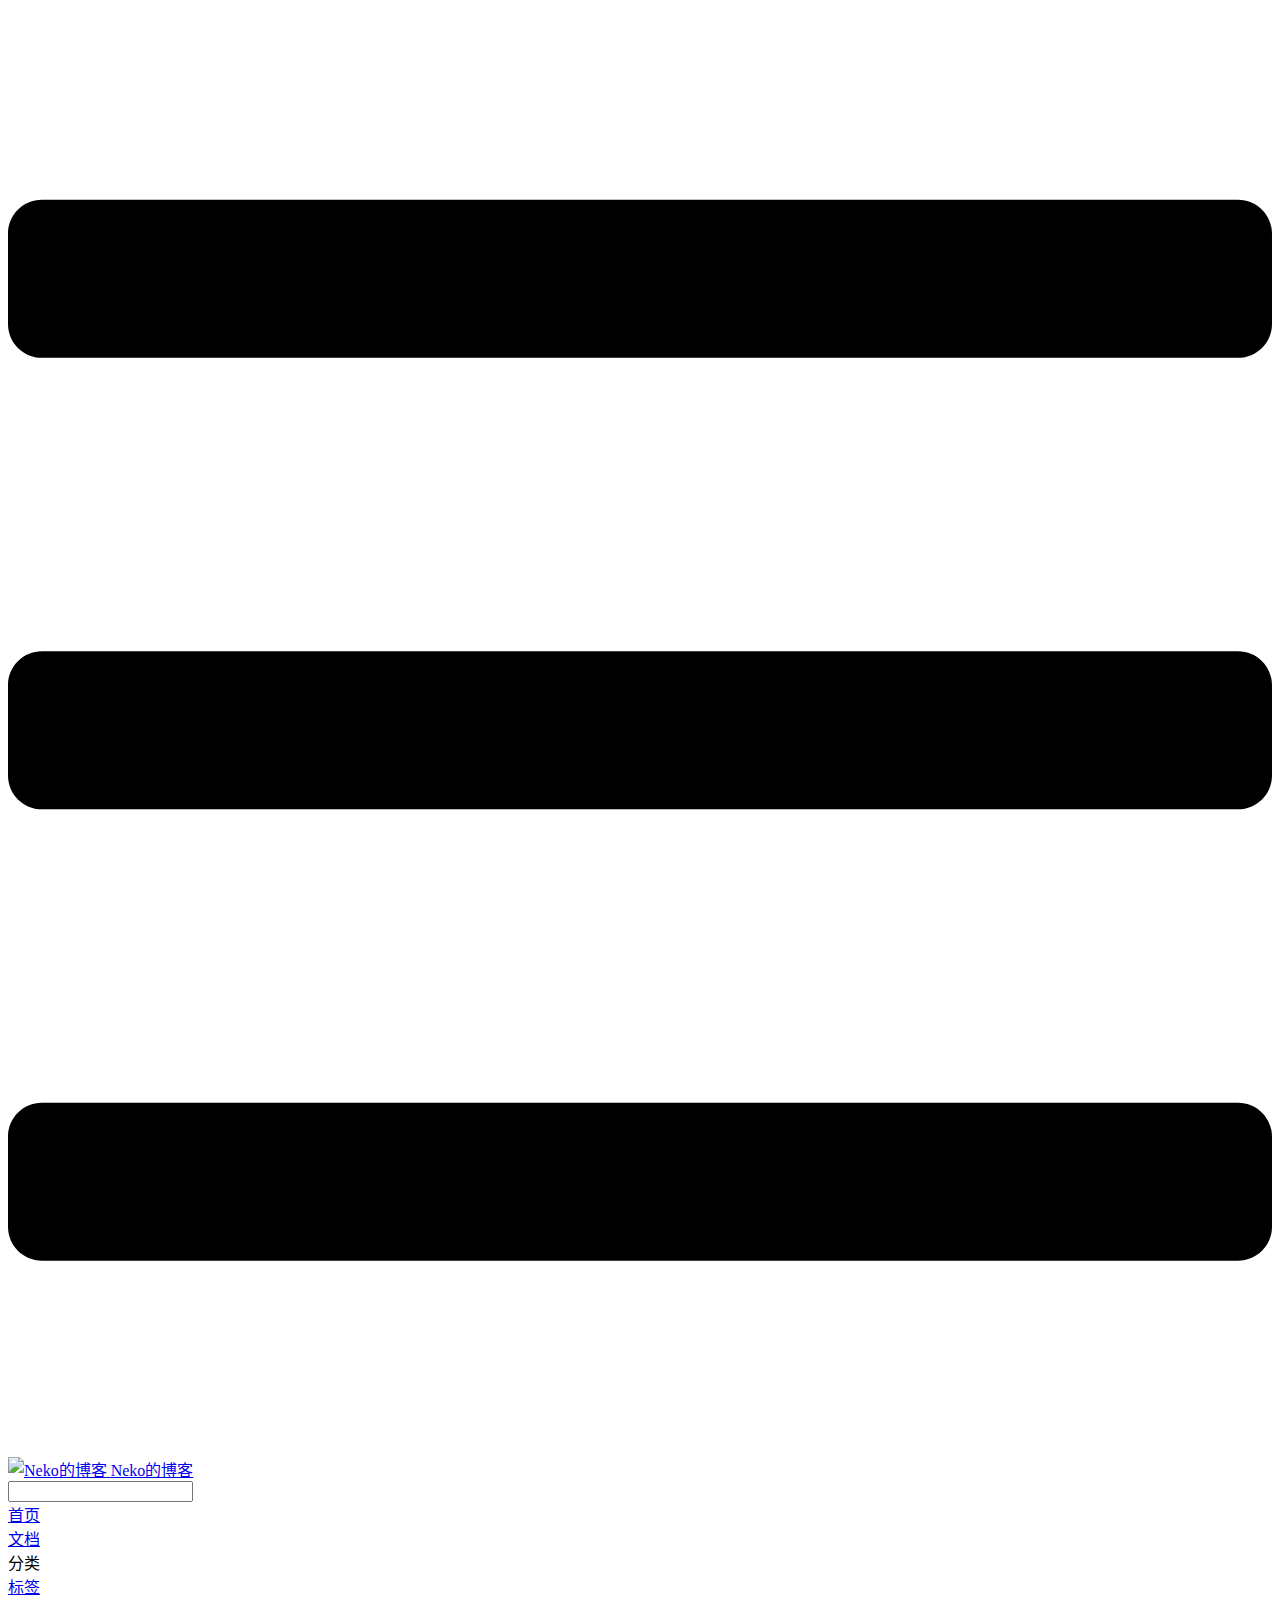
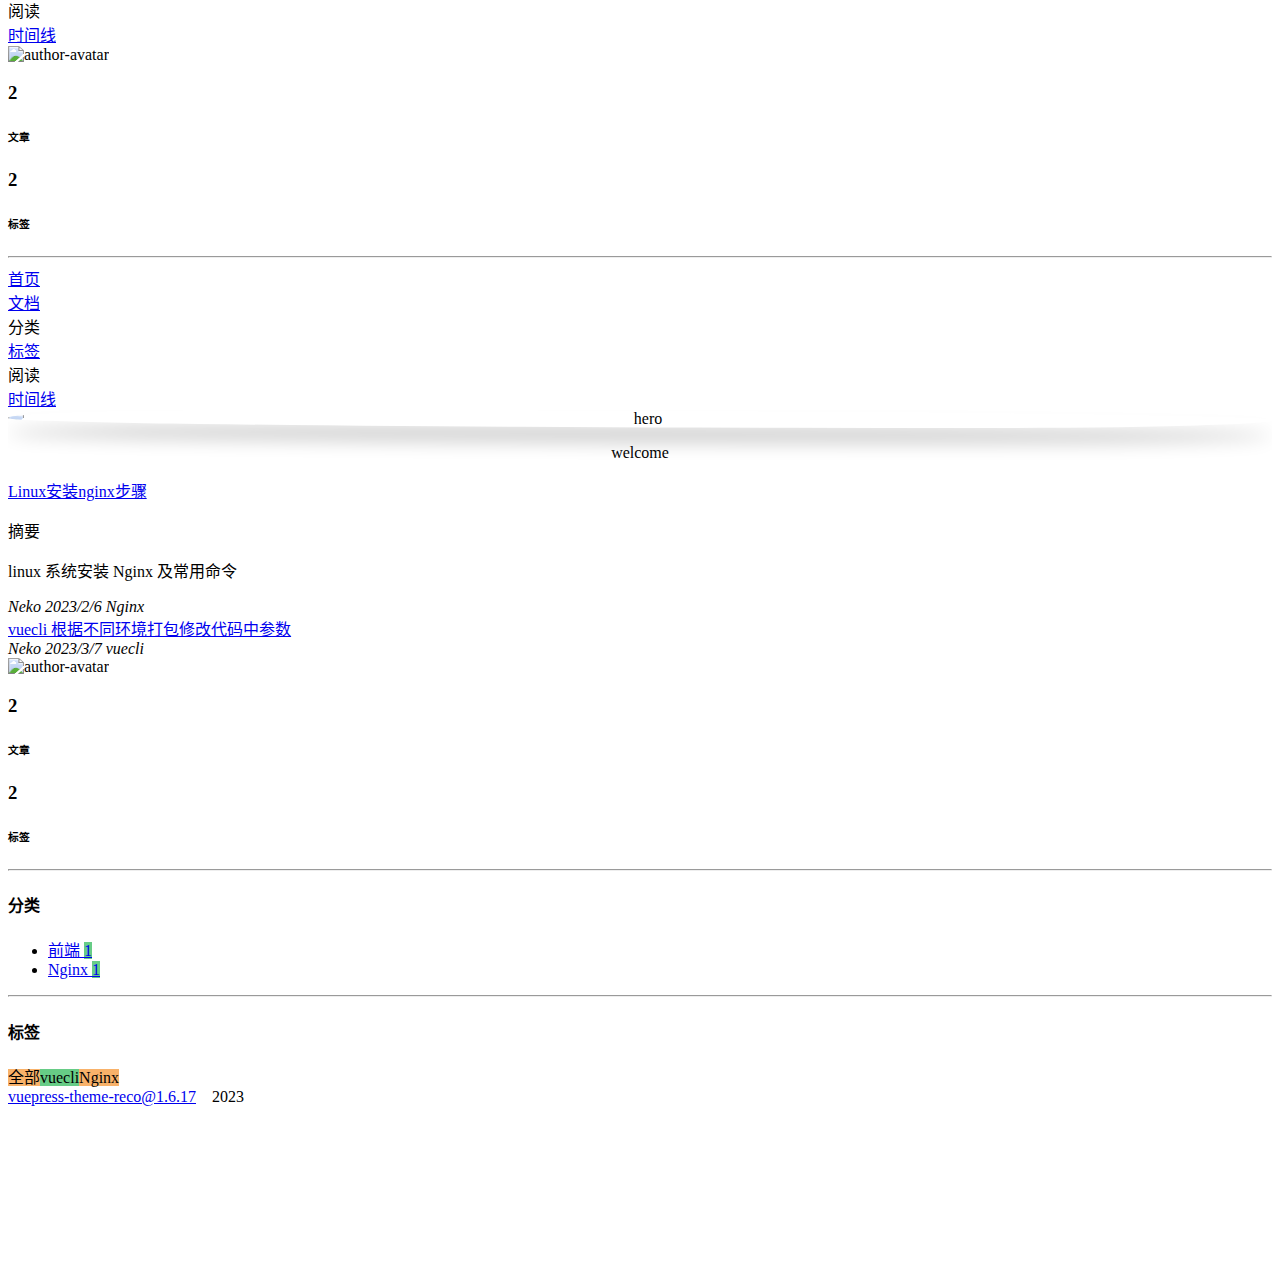
==== index.html @ f3d49be1 "Add files via upload" ====
<!DOCTYPE html>
<html lang="zh-CN">
  <head>
    <meta charset="utf-8">
    <meta name="viewport" content="width=device-width,initial-scale=1">
    <title>Neko的博客</title>
    <meta name="generator" content="VuePress 1.9.10">
    <link rel="icon" href="/blog/neko.ico">
    <meta name="description" content="welcome">
    <meta name="viewport" content="width=device-width,initial-scale=1,user-scalable=no">
    
    <link rel="preload" href="/blog/assets/css/0.styles.4a99f285.css" as="style"><link rel="preload" href="/blog/assets/js/app.c0b70574.js" as="script"><link rel="preload" href="/blog/assets/js/7.7ddf8945.js" as="script"><link rel="preload" href="/blog/assets/js/2.396eb838.js" as="script"><link rel="preload" href="/blog/assets/js/1.53e7dcc8.js" as="script"><link rel="preload" href="/blog/assets/js/3.689145ee.js" as="script"><link rel="preload" href="/blog/assets/js/39.24fff324.js" as="script"><link rel="preload" href="/blog/assets/js/34.894a8bb3.js" as="script"><link rel="prefetch" href="/blog/assets/js/10.336e9dc9.js"><link rel="prefetch" href="/blog/assets/js/11.1ed58379.js"><link rel="prefetch" href="/blog/assets/js/14.de81726e.js"><link rel="prefetch" href="/blog/assets/js/15.11406084.js"><link rel="prefetch" href="/blog/assets/js/16.ca8b6a42.js"><link rel="prefetch" href="/blog/assets/js/17.f593b703.js"><link rel="prefetch" href="/blog/assets/js/18.edc28db6.js"><link rel="prefetch" href="/blog/assets/js/19.afdddb03.js"><link rel="prefetch" href="/blog/assets/js/20.b95bf2f4.js"><link rel="prefetch" href="/blog/assets/js/21.e7208c71.js"><link rel="prefetch" href="/blog/assets/js/22.c4a1ed4b.js"><link rel="prefetch" href="/blog/assets/js/23.2eceb138.js"><link rel="prefetch" href="/blog/assets/js/24.ddede5bd.js"><link rel="prefetch" href="/blog/assets/js/25.7e3736a6.js"><link rel="prefetch" href="/blog/assets/js/26.c5815dcf.js"><link rel="prefetch" href="/blog/assets/js/27.1f4d516b.js"><link rel="prefetch" href="/blog/assets/js/28.09ac9c22.js"><link rel="prefetch" href="/blog/assets/js/29.d6d7fa64.js"><link rel="prefetch" href="/blog/assets/js/30.ef03b396.js"><link rel="prefetch" href="/blog/assets/js/31.fdc3559a.js"><link rel="prefetch" href="/blog/assets/js/32.15fd5e84.js"><link rel="prefetch" href="/blog/assets/js/33.394c0622.js"><link rel="prefetch" href="/blog/assets/js/35.0b680af8.js"><link rel="prefetch" href="/blog/assets/js/36.7aa4f904.js"><link rel="prefetch" href="/blog/assets/js/37.ba6d7c53.js"><link rel="prefetch" href="/blog/assets/js/38.13d59eb4.js"><link rel="prefetch" href="/blog/assets/js/4.81392c42.js"><link rel="prefetch" href="/blog/assets/js/40.a908de71.js"><link rel="prefetch" href="/blog/assets/js/41.5baff32f.js"><link rel="prefetch" href="/blog/assets/js/42.88249390.js"><link rel="prefetch" href="/blog/assets/js/5.ff664afe.js"><link rel="prefetch" href="/blog/assets/js/6.2f4b9b80.js"><link rel="prefetch" href="/blog/assets/js/8.596d0012.js"><link rel="prefetch" href="/blog/assets/js/9.d16adbe0.js"><link rel="prefetch" href="/blog/assets/js/vendors~docsearch.93cc9fbd.js">
    <link rel="stylesheet" href="/blog/assets/css/0.styles.4a99f285.css">
  </head>
  <body>
    <div id="app" data-server-rendered="true"><div class="theme-container no-sidebar" data-v-7dd95ae2><div data-v-7dd95ae2><div class="password-shadow password-wrapper-out" style="display:none;" data-v-59e6cb88 data-v-7dd95ae2 data-v-7dd95ae2><h3 class="title" data-v-59e6cb88>Neko的博客</h3> <p class="description" data-v-59e6cb88>welcome</p> <label id="box" class="inputBox" data-v-59e6cb88><input type="password" value="" data-v-59e6cb88> <span data-v-59e6cb88>Konck! Knock!</span> <button data-v-59e6cb88>OK</button></label> <div class="footer" data-v-59e6cb88><span data-v-59e6cb88><i class="iconfont reco-theme" data-v-59e6cb88></i> <a target="blank" href="https://vuepress-theme-reco.recoluan.com" data-v-59e6cb88>vuePress-theme-reco</a></span> <span data-v-59e6cb88><i class="iconfont reco-copyright" data-v-59e6cb88></i> <a data-v-59e6cb88><!---->
          
        <!---->
        2023
      </a></span></div></div> <div class="hide" data-v-7dd95ae2><header class="navbar" data-v-7dd95ae2><div class="sidebar-button"><svg xmlns="http://www.w3.org/2000/svg" aria-hidden="true" role="img" viewBox="0 0 448 512" class="icon"><path fill="currentColor" d="M436 124H12c-6.627 0-12-5.373-12-12V80c0-6.627 5.373-12 12-12h424c6.627 0 12 5.373 12 12v32c0 6.627-5.373 12-12 12zm0 160H12c-6.627 0-12-5.373-12-12v-32c0-6.627 5.373-12 12-12h424c6.627 0 12 5.373 12 12v32c0 6.627-5.373 12-12 12zm0 160H12c-6.627 0-12-5.373-12-12v-32c0-6.627 5.373-12 12-12h424c6.627 0 12 5.373 12 12v32c0 6.627-5.373 12-12 12z"></path></svg></div> <a href="/blog/" aria-current="page" class="home-link router-link-exact-active router-link-active"><img src="/blog/avator.jpg" alt="Neko的博客" class="logo"> <span class="site-name">Neko的博客</span></a> <div class="links"><div class="color-picker"><a class="color-button"><i class="iconfont reco-color"></i></a> <div class="color-picker-menu" style="display:none;"><div class="mode-options"><h4 class="title">Choose mode</h4> <ul class="color-mode-options"><li class="dark">dark</li><li class="auto active">auto</li><li class="light">light</li></ul></div></div></div> <div class="search-box"><input aria-label="Search" autocomplete="off" spellcheck="false" value=""> <!----></div> <nav class="nav-links can-hide"><div class="nav-item"><a href="/blog/" aria-current="page" class="nav-link router-link-exact-active router-link-active"><i class="iconfont reco-home"></i>
  首页
</a></div><div class="nav-item"><a href="/blog/notes/note1.html" class="nav-link"><i class="iconfont reco-document"></i>
  文档
</a></div><div class="nav-item"><div class="dropdown-wrapper"><a class="dropdown-title"><span class="title"><i class="iconfont reco-category"></i>
      分类
    </span> <span class="arrow right"></span></a> <ul class="nav-dropdown" style="display:none;"><li class="dropdown-item"><!----> <a href="/blog/categories/前端/" class="nav-link"><i class="undefined"></i>
  前端
</a></li><li class="dropdown-item"><!----> <a href="/blog/categories/Nginx/" class="nav-link"><i class="undefined"></i>
  Nginx
</a></li></ul></div></div><div class="nav-item"><a href="/blog/tag/" class="nav-link"><i class="iconfont reco-tag"></i>
  标签
</a></div><div class="nav-item"><div class="dropdown-wrapper"><a class="dropdown-title"><span class="title"><i class="iconfont icon-book"></i>
      阅读
    </span> <span class="arrow right"></span></a> <ul class="nav-dropdown" style="display:none;"><li class="dropdown-item"><!----> <a href="https://weread.qq.com" target="_blank" rel="noopener noreferrer" class="nav-link external"><i class="undefined"></i>
  微信读书
  <span><svg xmlns="http://www.w3.org/2000/svg" aria-hidden="true" focusable="false" x="0px" y="0px" viewBox="0 0 100 100" width="15" height="15" class="icon outbound"><path fill="currentColor" d="M18.8,85.1h56l0,0c2.2,0,4-1.8,4-4v-32h-8v28h-48v-48h28v-8h-32l0,0c-2.2,0-4,1.8-4,4v56C14.8,83.3,16.6,85.1,18.8,85.1z"></path> <polygon fill="currentColor" points="45.7,48.7 51.3,54.3 77.2,28.5 77.2,37.2 85.2,37.2 85.2,14.9 62.8,14.9 62.8,22.9 71.5,22.9"></polygon></svg> <span class="sr-only">(opens new window)</span></span></a></li><li class="dropdown-item"><!----> <a href="https://www.book123.info" target="_blank" rel="noopener noreferrer" class="nav-link external"><i class="undefined"></i>
  无名图书
  <span><svg xmlns="http://www.w3.org/2000/svg" aria-hidden="true" focusable="false" x="0px" y="0px" viewBox="0 0 100 100" width="15" height="15" class="icon outbound"><path fill="currentColor" d="M18.8,85.1h56l0,0c2.2,0,4-1.8,4-4v-32h-8v28h-48v-48h28v-8h-32l0,0c-2.2,0-4,1.8-4,4v56C14.8,83.3,16.6,85.1,18.8,85.1z"></path> <polygon fill="currentColor" points="45.7,48.7 51.3,54.3 77.2,28.5 77.2,37.2 85.2,37.2 85.2,14.9 62.8,14.9 62.8,22.9 71.5,22.9"></polygon></svg> <span class="sr-only">(opens new window)</span></span></a></li><li class="dropdown-item"><!----> <a href="https://xmsoushu.com" target="_blank" rel="noopener noreferrer" class="nav-link external"><i class="undefined"></i>
  熊猫搜书
  <span><svg xmlns="http://www.w3.org/2000/svg" aria-hidden="true" focusable="false" x="0px" y="0px" viewBox="0 0 100 100" width="15" height="15" class="icon outbound"><path fill="currentColor" d="M18.8,85.1h56l0,0c2.2,0,4-1.8,4-4v-32h-8v28h-48v-48h28v-8h-32l0,0c-2.2,0-4,1.8-4,4v56C14.8,83.3,16.6,85.1,18.8,85.1z"></path> <polygon fill="currentColor" points="45.7,48.7 51.3,54.3 77.2,28.5 77.2,37.2 85.2,37.2 85.2,14.9 62.8,14.9 62.8,22.9 71.5,22.9"></polygon></svg> <span class="sr-only">(opens new window)</span></span></a></li></ul></div></div><div class="nav-item"><a href="/blog/timeline/" class="nav-link"><i class="iconfont reco-date"></i>
  时间线
</a></div> <!----></nav></div></header> <div class="sidebar-mask" data-v-7dd95ae2></div> <aside class="sidebar" data-v-7dd95ae2><div class="personal-info-wrapper" data-v-1fad0c41 data-v-7dd95ae2><img src="/blog/avator.jpg" alt="author-avatar" class="personal-img" data-v-1fad0c41> <!----> <div class="num" data-v-1fad0c41><div data-v-1fad0c41><h3 data-v-1fad0c41>2</h3> <h6 data-v-1fad0c41>文章</h6></div> <div data-v-1fad0c41><h3 data-v-1fad0c41>2</h3> <h6 data-v-1fad0c41>标签</h6></div></div> <ul class="social-links" data-v-1fad0c41></ul> <hr data-v-1fad0c41></div> <nav class="nav-links"><div class="nav-item"><a href="/blog/" aria-current="page" class="nav-link router-link-exact-active router-link-active"><i class="iconfont reco-home"></i>
  首页
</a></div><div class="nav-item"><a href="/blog/notes/note1.html" class="nav-link"><i class="iconfont reco-document"></i>
  文档
</a></div><div class="nav-item"><div class="dropdown-wrapper"><a class="dropdown-title"><span class="title"><i class="iconfont reco-category"></i>
      分类
    </span> <span class="arrow right"></span></a> <ul class="nav-dropdown" style="display:none;"><li class="dropdown-item"><!----> <a href="/blog/categories/前端/" class="nav-link"><i class="undefined"></i>
  前端
</a></li><li class="dropdown-item"><!----> <a href="/blog/categories/Nginx/" class="nav-link"><i class="undefined"></i>
  Nginx
</a></li></ul></div></div><div class="nav-item"><a href="/blog/tag/" class="nav-link"><i class="iconfont reco-tag"></i>
  标签
</a></div><div class="nav-item"><div class="dropdown-wrapper"><a class="dropdown-title"><span class="title"><i class="iconfont icon-book"></i>
      阅读
    </span> <span class="arrow right"></span></a> <ul class="nav-dropdown" style="display:none;"><li class="dropdown-item"><!----> <a href="https://weread.qq.com" target="_blank" rel="noopener noreferrer" class="nav-link external"><i class="undefined"></i>
  微信读书
  <span><svg xmlns="http://www.w3.org/2000/svg" aria-hidden="true" focusable="false" x="0px" y="0px" viewBox="0 0 100 100" width="15" height="15" class="icon outbound"><path fill="currentColor" d="M18.8,85.1h56l0,0c2.2,0,4-1.8,4-4v-32h-8v28h-48v-48h28v-8h-32l0,0c-2.2,0-4,1.8-4,4v56C14.8,83.3,16.6,85.1,18.8,85.1z"></path> <polygon fill="currentColor" points="45.7,48.7 51.3,54.3 77.2,28.5 77.2,37.2 85.2,37.2 85.2,14.9 62.8,14.9 62.8,22.9 71.5,22.9"></polygon></svg> <span class="sr-only">(opens new window)</span></span></a></li><li class="dropdown-item"><!----> <a href="https://www.book123.info" target="_blank" rel="noopener noreferrer" class="nav-link external"><i class="undefined"></i>
  无名图书
  <span><svg xmlns="http://www.w3.org/2000/svg" aria-hidden="true" focusable="false" x="0px" y="0px" viewBox="0 0 100 100" width="15" height="15" class="icon outbound"><path fill="currentColor" d="M18.8,85.1h56l0,0c2.2,0,4-1.8,4-4v-32h-8v28h-48v-48h28v-8h-32l0,0c-2.2,0-4,1.8-4,4v56C14.8,83.3,16.6,85.1,18.8,85.1z"></path> <polygon fill="currentColor" points="45.7,48.7 51.3,54.3 77.2,28.5 77.2,37.2 85.2,37.2 85.2,14.9 62.8,14.9 62.8,22.9 71.5,22.9"></polygon></svg> <span class="sr-only">(opens new window)</span></span></a></li><li class="dropdown-item"><!----> <a href="https://xmsoushu.com" target="_blank" rel="noopener noreferrer" class="nav-link external"><i class="undefined"></i>
  熊猫搜书
  <span><svg xmlns="http://www.w3.org/2000/svg" aria-hidden="true" focusable="false" x="0px" y="0px" viewBox="0 0 100 100" width="15" height="15" class="icon outbound"><path fill="currentColor" d="M18.8,85.1h56l0,0c2.2,0,4-1.8,4-4v-32h-8v28h-48v-48h28v-8h-32l0,0c-2.2,0-4,1.8-4,4v56C14.8,83.3,16.6,85.1,18.8,85.1z"></path> <polygon fill="currentColor" points="45.7,48.7 51.3,54.3 77.2,28.5 77.2,37.2 85.2,37.2 85.2,14.9 62.8,14.9 62.8,22.9 71.5,22.9"></polygon></svg> <span class="sr-only">(opens new window)</span></span></a></li></ul></div></div><div class="nav-item"><a href="/blog/timeline/" class="nav-link"><i class="iconfont reco-date"></i>
  时间线
</a></div> <!----></nav> <!----> </aside> <div class="password-shadow password-wrapper-in" style="display:none;" data-v-59e6cb88 data-v-7dd95ae2><h3 class="title" data-v-59e6cb88></h3> <!----> <label id="box" class="inputBox" data-v-59e6cb88><input type="password" value="" data-v-59e6cb88> <span data-v-59e6cb88>Konck! Knock!</span> <button data-v-59e6cb88>OK</button></label> <div class="footer" data-v-59e6cb88><span data-v-59e6cb88><i class="iconfont reco-theme" data-v-59e6cb88></i> <a target="blank" href="https://vuepress-theme-reco.recoluan.com" data-v-59e6cb88>vuePress-theme-reco</a></span> <span data-v-59e6cb88><i class="iconfont reco-copyright" data-v-59e6cb88></i> <a data-v-59e6cb88><!---->
          
        <!---->
        2023
      </a></span></div></div> <div data-v-7dd95ae2><div class="home-blog"><div class="hero" style="text-align:center;overflow:hidden;background:url(/blog/assets/img/bg.2cfdbb33.svg) center/cover no-repeat;"><div><img src="/blog/avator.jpg" alt="hero" class="hero-img" style="max-height:266px;display:block;border-radius:19% 81% 23% 77% / 44% 57% 43% 56%;box-shadow:0 15px 18px rgba(0,0,0,0.2);"> <!----> <p class="description">
          welcome
        </p></div></div> <div class="home-blog-wrapper"><div class="blog-list"><div class="abstract-wrapper" data-v-21a20f36><div class="abstract-item" data-v-73a63558 data-v-21a20f36><i class="iconfont reco-sticky" data-v-73a63558></i> <div class="title" data-v-73a63558><!----> <a href="/blog/notes/note2.html" data-v-73a63558>Linux安装nginx步骤</a></div> <div class="abstract" data-v-73a63558><div class="custom-block tip"><p class="title">摘要</p><p>linux 系统安装 Nginx 及常用命令</p>
</div></div> <div data-v-8a445198 data-v-73a63558><i class="iconfont reco-account" data-v-8a445198><span data-v-8a445198>Neko</span></i> <i class="iconfont reco-date" data-v-8a445198><span data-v-8a445198>2023/2/6</span></i> <!----> <i class="tags iconfont reco-tag" data-v-8a445198><span class="tag-item" data-v-8a445198>Nginx</span></i></div></div><div class="abstract-item" data-v-73a63558 data-v-21a20f36><i class="iconfont reco-sticky" data-v-73a63558></i> <div class="title" data-v-73a63558><!----> <a href="/blog/notes/note1.html" data-v-73a63558>vuecli 根据不同环境打包修改代码中参数</a></div> <div class="abstract" data-v-73a63558></div> <div data-v-8a445198 data-v-73a63558><i class="iconfont reco-account" data-v-8a445198><span data-v-8a445198>Neko</span></i> <i class="iconfont reco-date" data-v-8a445198><span data-v-8a445198>2023/3/7</span></i> <!----> <i class="tags iconfont reco-tag" data-v-8a445198><span class="tag-item" data-v-8a445198>vuecli</span></i></div></div> <div class="pagation pagation" style="display:none;" data-v-22b6649c data-v-21a20f36><div class="pagation-list" data-v-22b6649c><span unselectable="on" class="jump" style="display:none;" data-v-22b6649c>上一页</span> <!----> <!----> <span class="jump bgprimary" data-v-22b6649c>1</span> <!----> <!----> <!----> <span class="jumppoint" data-v-22b6649c>跳转至</span> <span class="jumpinp" data-v-22b6649c><input type="text" value="" data-v-22b6649c></span> <span class="jump gobtn" data-v-22b6649c>前往</span></div></div></div></div> <div class="info-wrapper"><div class="personal-info-wrapper" data-v-1fad0c41><img src="/blog/avator.jpg" alt="author-avatar" class="personal-img" data-v-1fad0c41> <!----> <div class="num" data-v-1fad0c41><div data-v-1fad0c41><h3 data-v-1fad0c41>2</h3> <h6 data-v-1fad0c41>文章</h6></div> <div data-v-1fad0c41><h3 data-v-1fad0c41>2</h3> <h6 data-v-1fad0c41>标签</h6></div></div> <ul class="social-links" data-v-1fad0c41></ul> <hr data-v-1fad0c41></div> <h4><i class="iconfont reco-category"></i> 分类</h4> <ul class="category-wrapper"><li class="category-item"><a href="/blog/categories/前端/"><span class="category-name">前端</span> <span class="post-num" style="background-color:#67cc86;">1</span></a></li><li class="category-item"><a href="/blog/categories/Nginx/"><span class="category-name">Nginx</span> <span class="post-num" style="background-color:#67cc86;">1</span></a></li></ul> <hr> <h4><i class="iconfont reco-tag"></i> 标签</h4> <div class="tags" data-v-cbf58c6c><span style="background-color:#f8b26a;display:;" data-v-cbf58c6c>全部</span><span style="background-color:#67cc86;display:;" data-v-cbf58c6c>vuecli</span><span style="background-color:#f8b26a;display:;" data-v-cbf58c6c>Nginx</span></div> <!----> <div class="friend-link-wrapper" data-v-120fcf04></div></div></div> <div custom="" class="home-center content__default"></div></div> <div class="footer-wrapper footer" data-v-29dae040><span data-v-29dae040><i class="iconfont reco-theme" data-v-29dae040></i> <a target="blank" href="https://vuepress-theme-reco.recoluan.com" data-v-29dae040>vuepress-theme-reco@1.6.17</a></span> <!----> <span data-v-29dae040><i class="iconfont reco-copyright" data-v-29dae040></i> <a data-v-29dae040><!---->
        
      <!---->
      2023
    </a></span> <span style="display:none;" data-v-29dae040><i class="iconfont reco-eye" data-v-29dae040></i> <span id="/blog/" data-flag-title="Your Article Title" class="leancloud-visitors" data-v-29dae040><a class="leancloud-visitors-count"></a></span></span> <!----> <div class="comments-wrapper" style="display:none;" data-v-29dae040><!----></div></div></div> <ul class="sub-sidebar sub-sidebar-wrapper" style="width:0;" data-v-b57cc07c data-v-7dd95ae2></ul></div></div></div><div class="global-ui"><div class="back-to-ceiling" style="right:1rem;bottom:6rem;width:2.5rem;height:2.5rem;border-radius:.25rem;line-height:2.5rem;display:none;" data-v-c6073ba8 data-v-c6073ba8><svg t="1574745035067" viewBox="0 0 1024 1024" version="1.1" xmlns="http://www.w3.org/2000/svg" p-id="5404" class="icon" data-v-c6073ba8><path d="M526.60727968 10.90185116a27.675 27.675 0 0 0-29.21455937 0c-131.36607665 82.28402758-218.69155461 228.01873535-218.69155402 394.07834331a462.20625001 462.20625001 0 0 0 5.36959153 69.94390903c1.00431239 6.55289093-0.34802892 13.13561351-3.76865779 18.80351572-32.63518765 54.11355614-51.75690182 118.55860487-51.7569018 187.94566865a371.06718723 371.06718723 0 0 0 11.50484808 91.98906777c6.53300375 25.50556257 41.68394495 28.14064038 52.69160883 4.22606766 17.37162448-37.73630017 42.14135425-72.50938081 72.80769204-103.21549295 2.18761121 3.04276886 4.15646224 6.24463696 6.40373557 9.22774369a1871.4375 1871.4375 0 0 0 140.04691725 5.34970492 1866.36093723 1866.36093723 0 0 0 140.04691723-5.34970492c2.24727335-2.98310674 4.21612437-6.18497483 6.3937923-9.2178004 30.66633723 30.70611158 55.4360664 65.4791928 72.80769147 103.21549355 11.00766384 23.91457269 46.15860503 21.27949489 52.69160879-4.22606768a371.15156223 371.15156223 0 0 0 11.514792-91.99901164c0-69.36717486-19.13165746-133.82216804-51.75690182-187.92578088-3.42062944-5.66790279-4.76302748-12.26056868-3.76865837-18.80351632a462.20625001 462.20625001 0 0 0 5.36959269-69.943909c-0.00994388-166.08943902-87.32547796-311.81420293-218.6915546-394.09823051zM605.93803103 357.87693858a93.93749974 93.93749974 0 1 1-187.89594924 6.1e-7 93.93749974 93.93749974 0 0 1 187.89594924-6.1e-7z" p-id="5405" data-v-c6073ba8></path><path d="M429.50777625 765.63860547C429.50777625 803.39355007 466.44236686 1000.39046097 512.00932183 1000.39046097c45.56695499 0 82.4922232-197.00623328 82.5015456-234.7518555 0-37.75494459-36.9345906-68.35043303-82.4922232-68.34111062-45.57627738-0.00932239-82.52019037 30.59548842-82.51086798 68.34111062z" p-id="5406" data-v-c6073ba8></path></svg></div><canvas id="vuepress-canvas-cursor"></canvas><!----></div></div>
    <script src="/blog/assets/js/app.c0b70574.js" defer></script><script src="/blog/assets/js/7.7ddf8945.js" defer></script><script src="/blog/assets/js/2.396eb838.js" defer></script><script src="/blog/assets/js/1.53e7dcc8.js" defer></script><script src="/blog/assets/js/3.689145ee.js" defer></script><script src="/blog/assets/js/39.24fff324.js" defer></script><script src="/blog/assets/js/34.894a8bb3.js" defer></script>
  </body>
</html>
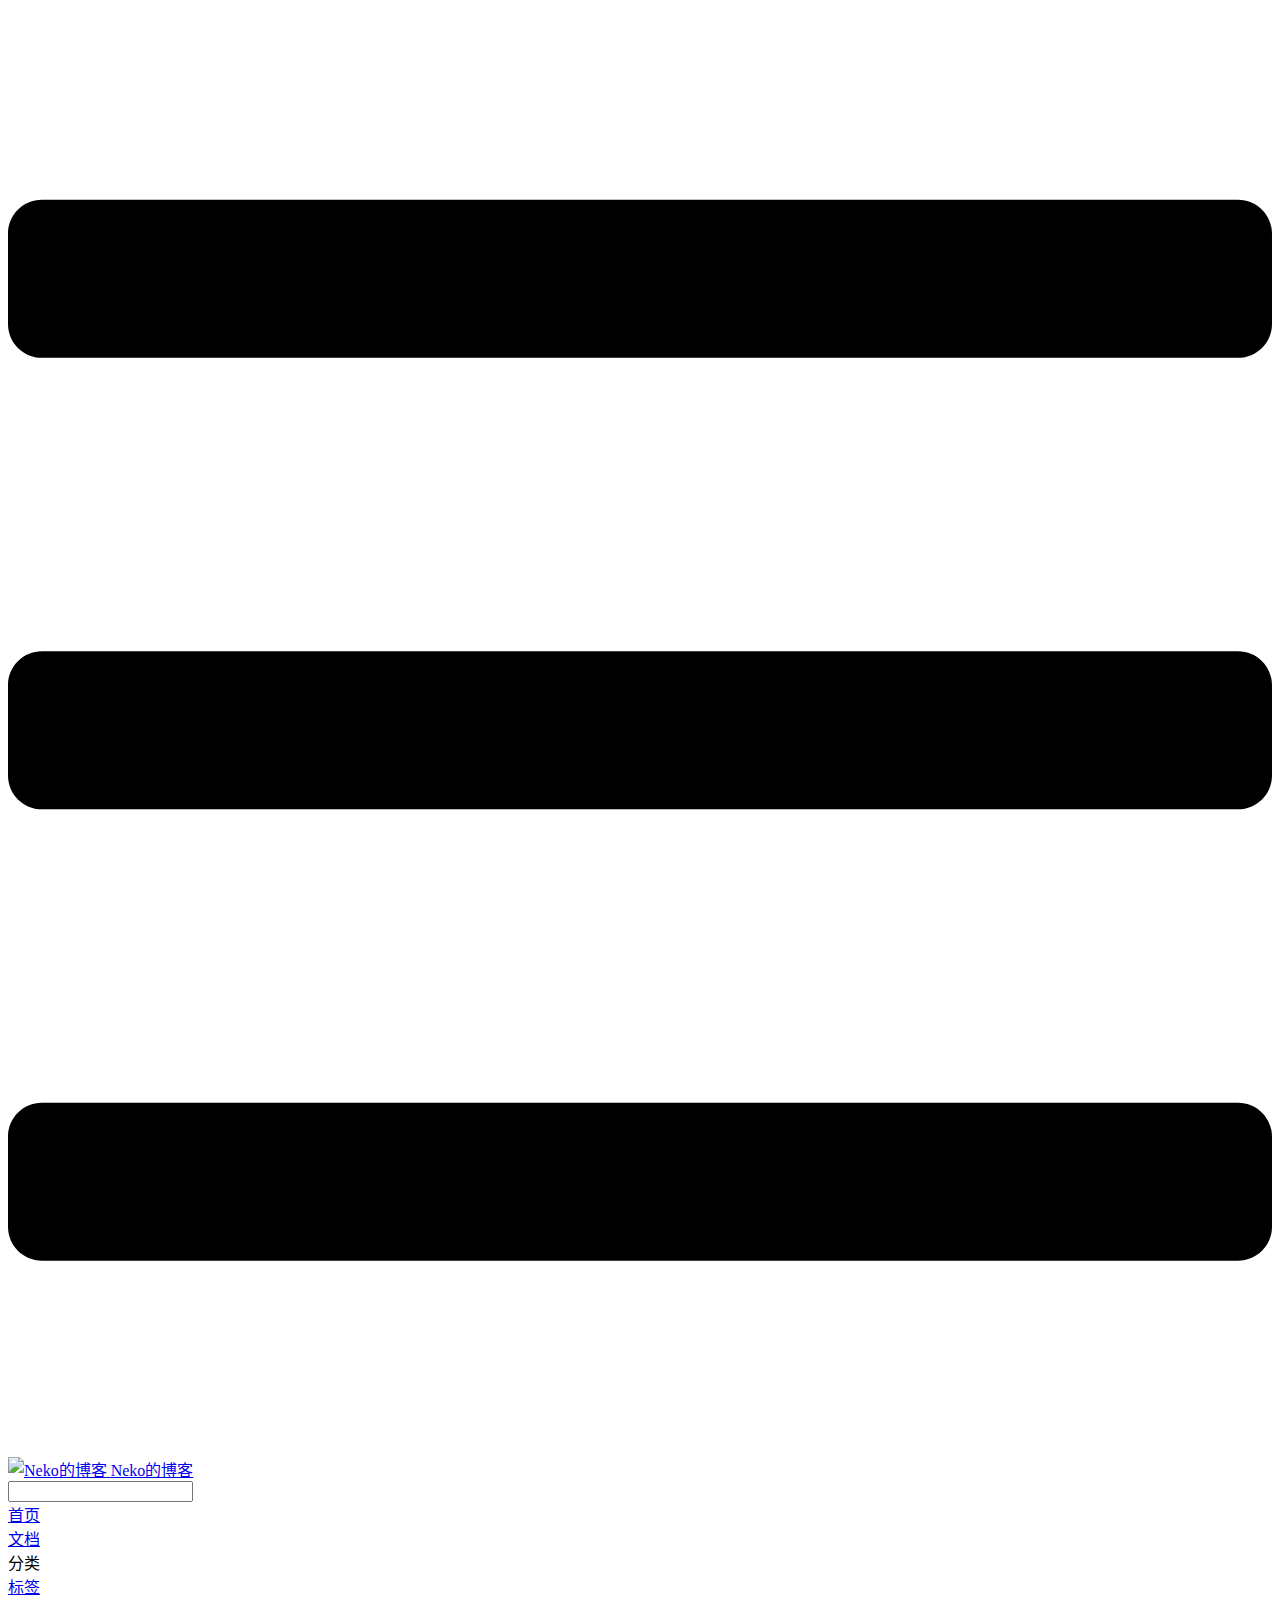
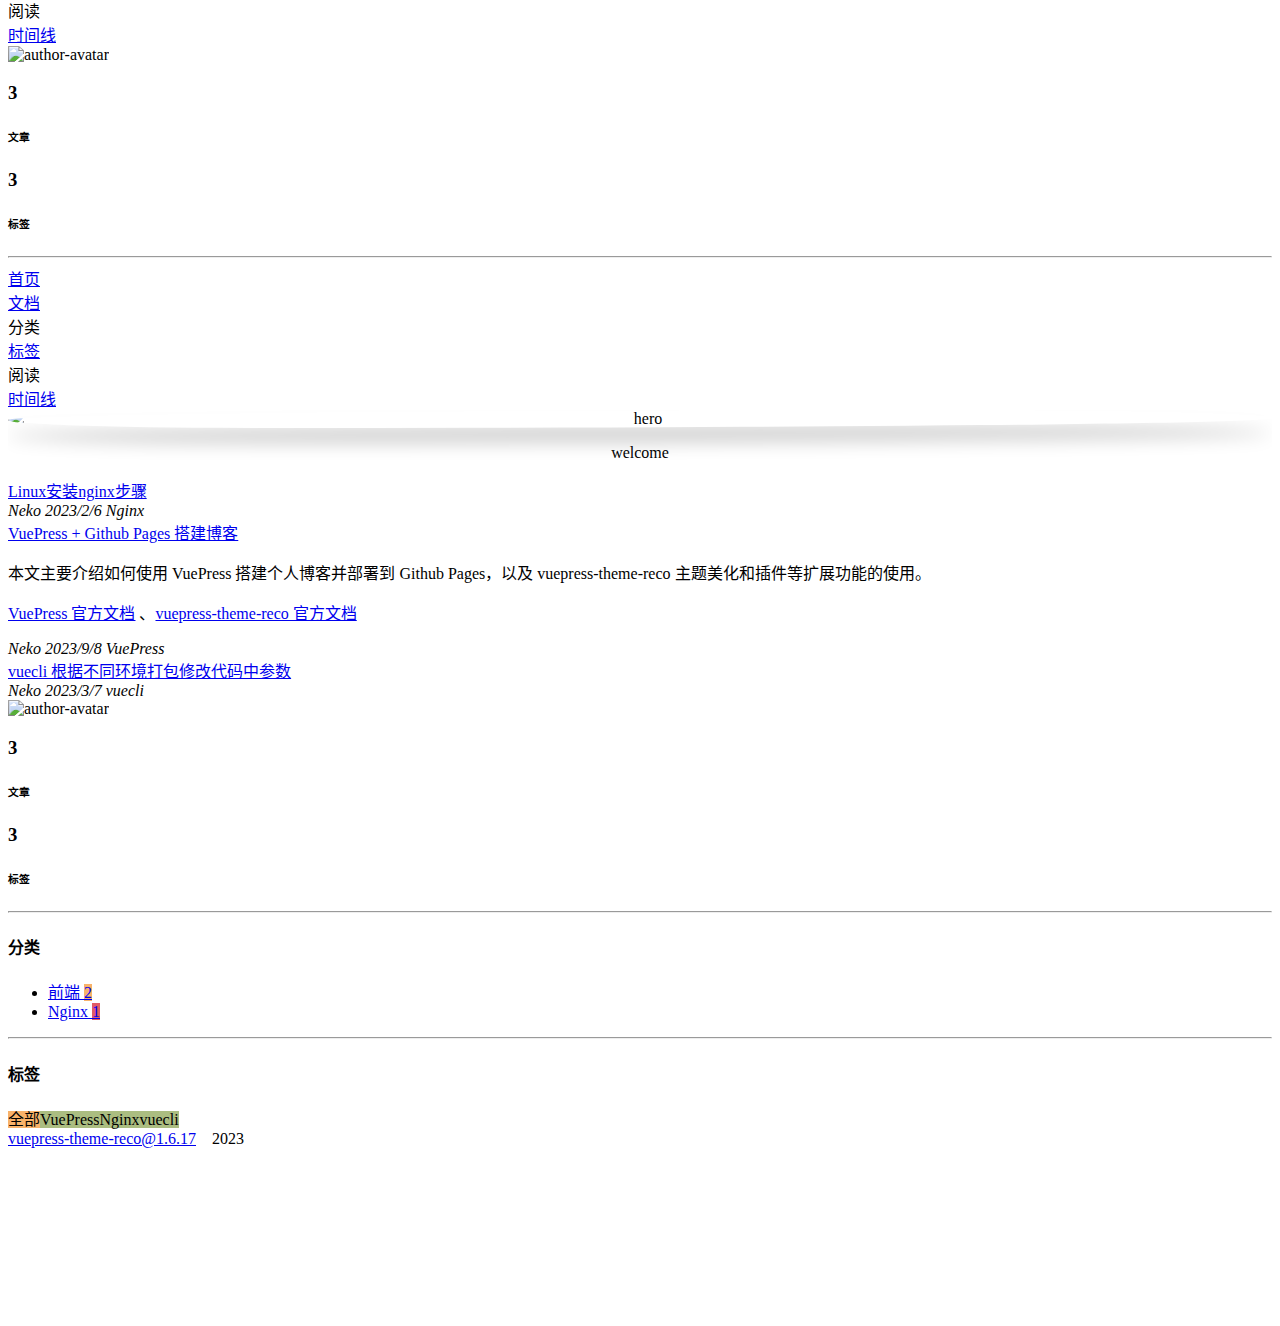
==== commit 53d98b83: "Add files via upload" ====
--- a/index.html
+++ b/index.html
@@ -9,8 +9,8 @@
     <meta name="description" content="welcome">
     <meta name="viewport" content="width=device-width,initial-scale=1,user-scalable=no">
     
-    <link rel="preload" href="/blog/assets/css/0.styles.4a99f285.css" as="style"><link rel="preload" href="/blog/assets/js/app.c0b70574.js" as="script"><link rel="preload" href="/blog/assets/js/7.7ddf8945.js" as="script"><link rel="preload" href="/blog/assets/js/2.396eb838.js" as="script"><link rel="preload" href="/blog/assets/js/1.53e7dcc8.js" as="script"><link rel="preload" href="/blog/assets/js/3.689145ee.js" as="script"><link rel="preload" href="/blog/assets/js/39.24fff324.js" as="script"><link rel="preload" href="/blog/assets/js/34.894a8bb3.js" as="script"><link rel="prefetch" href="/blog/assets/js/10.336e9dc9.js"><link rel="prefetch" href="/blog/assets/js/11.1ed58379.js"><link rel="prefetch" href="/blog/assets/js/14.de81726e.js"><link rel="prefetch" href="/blog/assets/js/15.11406084.js"><link rel="prefetch" href="/blog/assets/js/16.ca8b6a42.js"><link rel="prefetch" href="/blog/assets/js/17.f593b703.js"><link rel="prefetch" href="/blog/assets/js/18.edc28db6.js"><link rel="prefetch" href="/blog/assets/js/19.afdddb03.js"><link rel="prefetch" href="/blog/assets/js/20.b95bf2f4.js"><link rel="prefetch" href="/blog/assets/js/21.e7208c71.js"><link rel="prefetch" href="/blog/assets/js/22.c4a1ed4b.js"><link rel="prefetch" href="/blog/assets/js/23.2eceb138.js"><link rel="prefetch" href="/blog/assets/js/24.ddede5bd.js"><link rel="prefetch" href="/blog/assets/js/25.7e3736a6.js"><link rel="prefetch" href="/blog/assets/js/26.c5815dcf.js"><link rel="prefetch" href="/blog/assets/js/27.1f4d516b.js"><link rel="prefetch" href="/blog/assets/js/28.09ac9c22.js"><link rel="prefetch" href="/blog/assets/js/29.d6d7fa64.js"><link rel="prefetch" href="/blog/assets/js/30.ef03b396.js"><link rel="prefetch" href="/blog/assets/js/31.fdc3559a.js"><link rel="prefetch" href="/blog/assets/js/32.15fd5e84.js"><link rel="prefetch" href="/blog/assets/js/33.394c0622.js"><link rel="prefetch" href="/blog/assets/js/35.0b680af8.js"><link rel="prefetch" href="/blog/assets/js/36.7aa4f904.js"><link rel="prefetch" href="/blog/assets/js/37.ba6d7c53.js"><link rel="prefetch" href="/blog/assets/js/38.13d59eb4.js"><link rel="prefetch" href="/blog/assets/js/4.81392c42.js"><link rel="prefetch" href="/blog/assets/js/40.a908de71.js"><link rel="prefetch" href="/blog/assets/js/41.5baff32f.js"><link rel="prefetch" href="/blog/assets/js/42.88249390.js"><link rel="prefetch" href="/blog/assets/js/5.ff664afe.js"><link rel="prefetch" href="/blog/assets/js/6.2f4b9b80.js"><link rel="prefetch" href="/blog/assets/js/8.596d0012.js"><link rel="prefetch" href="/blog/assets/js/9.d16adbe0.js"><link rel="prefetch" href="/blog/assets/js/vendors~docsearch.93cc9fbd.js">
-    <link rel="stylesheet" href="/blog/assets/css/0.styles.4a99f285.css">
+    <link rel="preload" href="/blog/assets/css/0.styles.c8fda329.css" as="style"><link rel="preload" href="/blog/assets/js/app.b07752d0.js" as="script"><link rel="preload" href="/blog/assets/js/7.d5d20839.js" as="script"><link rel="preload" href="/blog/assets/js/2.a2a2e9b6.js" as="script"><link rel="preload" href="/blog/assets/js/1.340fdfbc.js" as="script"><link rel="preload" href="/blog/assets/js/3.445246b0.js" as="script"><link rel="preload" href="/blog/assets/js/40.fa699e8a.js" as="script"><link rel="preload" href="/blog/assets/js/35.fc43b58c.js" as="script"><link rel="prefetch" href="/blog/assets/js/10.65b8382b.js"><link rel="prefetch" href="/blog/assets/js/11.c10a6377.js"><link rel="prefetch" href="/blog/assets/js/14.f6cf2b9c.js"><link rel="prefetch" href="/blog/assets/js/15.2be0d02c.js"><link rel="prefetch" href="/blog/assets/js/16.ca8b6a42.js"><link rel="prefetch" href="/blog/assets/js/17.42661fc9.js"><link rel="prefetch" href="/blog/assets/js/18.3aac702f.js"><link rel="prefetch" href="/blog/assets/js/19.afdddb03.js"><link rel="prefetch" href="/blog/assets/js/20.b95bf2f4.js"><link rel="prefetch" href="/blog/assets/js/21.e7208c71.js"><link rel="prefetch" href="/blog/assets/js/22.c4a1ed4b.js"><link rel="prefetch" href="/blog/assets/js/23.2eceb138.js"><link rel="prefetch" href="/blog/assets/js/24.ddede5bd.js"><link rel="prefetch" href="/blog/assets/js/25.7e3736a6.js"><link rel="prefetch" href="/blog/assets/js/26.c5815dcf.js"><link rel="prefetch" href="/blog/assets/js/27.1f4d516b.js"><link rel="prefetch" href="/blog/assets/js/28.58804535.js"><link rel="prefetch" href="/blog/assets/js/29.d6d7fa64.js"><link rel="prefetch" href="/blog/assets/js/30.ef03b396.js"><link rel="prefetch" href="/blog/assets/js/31.fdc3559a.js"><link rel="prefetch" href="/blog/assets/js/32.15fd5e84.js"><link rel="prefetch" href="/blog/assets/js/33.394c0622.js"><link rel="prefetch" href="/blog/assets/js/34.4b89d5bd.js"><link rel="prefetch" href="/blog/assets/js/36.bad46167.js"><link rel="prefetch" href="/blog/assets/js/37.59f7a69b.js"><link rel="prefetch" href="/blog/assets/js/38.7fb8499c.js"><link rel="prefetch" href="/blog/assets/js/39.46e03b81.js"><link rel="prefetch" href="/blog/assets/js/4.03022643.js"><link rel="prefetch" href="/blog/assets/js/41.b29f8cf2.js"><link rel="prefetch" href="/blog/assets/js/42.57240300.js"><link rel="prefetch" href="/blog/assets/js/43.c9e698cd.js"><link rel="prefetch" href="/blog/assets/js/44.c0e9031d.js"><link rel="prefetch" href="/blog/assets/js/5.1af3dba3.js"><link rel="prefetch" href="/blog/assets/js/6.aea50fe8.js"><link rel="prefetch" href="/blog/assets/js/8.58326666.js"><link rel="prefetch" href="/blog/assets/js/9.d42ffdc5.js"><link rel="prefetch" href="/blog/assets/js/vendors~docsearch.46465544.js">
+    <link rel="stylesheet" href="/blog/assets/css/0.styles.c8fda329.css">
   </head>
   <body>
     <div id="app" data-server-rendered="true"><div class="theme-container no-sidebar" data-v-7dd95ae2><div data-v-7dd95ae2><div class="password-shadow password-wrapper-out" style="display:none;" data-v-59e6cb88 data-v-7dd95ae2 data-v-7dd95ae2><h3 class="title" data-v-59e6cb88>Neko的博客</h3> <p class="description" data-v-59e6cb88>welcome</p> <label id="box" class="inputBox" data-v-59e6cb88><input type="password" value="" data-v-59e6cb88> <span data-v-59e6cb88>Konck! Knock!</span> <button data-v-59e6cb88>OK</button></label> <div class="footer" data-v-59e6cb88><span data-v-59e6cb88><i class="iconfont reco-theme" data-v-59e6cb88></i> <a target="blank" href="https://vuepress-theme-reco.recoluan.com" data-v-59e6cb88>vuePress-theme-reco</a></span> <span data-v-59e6cb88><i class="iconfont reco-copyright" data-v-59e6cb88></i> <a data-v-59e6cb88><!---->
@@ -19,7 +19,7 @@
         2023
       </a></span></div></div> <div class="hide" data-v-7dd95ae2><header class="navbar" data-v-7dd95ae2><div class="sidebar-button"><svg xmlns="http://www.w3.org/2000/svg" aria-hidden="true" role="img" viewBox="0 0 448 512" class="icon"><path fill="currentColor" d="M436 124H12c-6.627 0-12-5.373-12-12V80c0-6.627 5.373-12 12-12h424c6.627 0 12 5.373 12 12v32c0 6.627-5.373 12-12 12zm0 160H12c-6.627 0-12-5.373-12-12v-32c0-6.627 5.373-12 12-12h424c6.627 0 12 5.373 12 12v32c0 6.627-5.373 12-12 12zm0 160H12c-6.627 0-12-5.373-12-12v-32c0-6.627 5.373-12 12-12h424c6.627 0 12 5.373 12 12v32c0 6.627-5.373 12-12 12z"></path></svg></div> <a href="/blog/" aria-current="page" class="home-link router-link-exact-active router-link-active"><img src="/blog/avator.jpg" alt="Neko的博客" class="logo"> <span class="site-name">Neko的博客</span></a> <div class="links"><div class="color-picker"><a class="color-button"><i class="iconfont reco-color"></i></a> <div class="color-picker-menu" style="display:none;"><div class="mode-options"><h4 class="title">Choose mode</h4> <ul class="color-mode-options"><li class="dark">dark</li><li class="auto active">auto</li><li class="light">light</li></ul></div></div></div> <div class="search-box"><input aria-label="Search" autocomplete="off" spellcheck="false" value=""> <!----></div> <nav class="nav-links can-hide"><div class="nav-item"><a href="/blog/" aria-current="page" class="nav-link router-link-exact-active router-link-active"><i class="iconfont reco-home"></i>
   首页
-</a></div><div class="nav-item"><a href="/blog/notes/note1.html" class="nav-link"><i class="iconfont reco-document"></i>
+</a></div><div class="nav-item"><a href="/blog/notes/home/homemd.html" class="nav-link"><i class="iconfont reco-document"></i>
   文档
 </a></div><div class="nav-item"><div class="dropdown-wrapper"><a class="dropdown-title"><span class="title"><i class="iconfont reco-category"></i>
       分类
@@ -39,9 +39,9 @@
   熊猫搜书
   <span><svg xmlns="http://www.w3.org/2000/svg" aria-hidden="true" focusable="false" x="0px" y="0px" viewBox="0 0 100 100" width="15" height="15" class="icon outbound"><path fill="currentColor" d="M18.8,85.1h56l0,0c2.2,0,4-1.8,4-4v-32h-8v28h-48v-48h28v-8h-32l0,0c-2.2,0-4,1.8-4,4v56C14.8,83.3,16.6,85.1,18.8,85.1z"></path> <polygon fill="currentColor" points="45.7,48.7 51.3,54.3 77.2,28.5 77.2,37.2 85.2,37.2 85.2,14.9 62.8,14.9 62.8,22.9 71.5,22.9"></polygon></svg> <span class="sr-only">(opens new window)</span></span></a></li></ul></div></div><div class="nav-item"><a href="/blog/timeline/" class="nav-link"><i class="iconfont reco-date"></i>
   时间线
-</a></div> <!----></nav></div></header> <div class="sidebar-mask" data-v-7dd95ae2></div> <aside class="sidebar" data-v-7dd95ae2><div class="personal-info-wrapper" data-v-1fad0c41 data-v-7dd95ae2><img src="/blog/avator.jpg" alt="author-avatar" class="personal-img" data-v-1fad0c41> <!----> <div class="num" data-v-1fad0c41><div data-v-1fad0c41><h3 data-v-1fad0c41>2</h3> <h6 data-v-1fad0c41>文章</h6></div> <div data-v-1fad0c41><h3 data-v-1fad0c41>2</h3> <h6 data-v-1fad0c41>标签</h6></div></div> <ul class="social-links" data-v-1fad0c41></ul> <hr data-v-1fad0c41></div> <nav class="nav-links"><div class="nav-item"><a href="/blog/" aria-current="page" class="nav-link router-link-exact-active router-link-active"><i class="iconfont reco-home"></i>
+</a></div> <!----></nav></div></header> <div class="sidebar-mask" data-v-7dd95ae2></div> <aside class="sidebar" data-v-7dd95ae2><div class="personal-info-wrapper" data-v-1fad0c41 data-v-7dd95ae2><img src="/blog/avator.jpg" alt="author-avatar" class="personal-img" data-v-1fad0c41> <!----> <div class="num" data-v-1fad0c41><div data-v-1fad0c41><h3 data-v-1fad0c41>3</h3> <h6 data-v-1fad0c41>文章</h6></div> <div data-v-1fad0c41><h3 data-v-1fad0c41>3</h3> <h6 data-v-1fad0c41>标签</h6></div></div> <ul class="social-links" data-v-1fad0c41></ul> <hr data-v-1fad0c41></div> <nav class="nav-links"><div class="nav-item"><a href="/blog/" aria-current="page" class="nav-link router-link-exact-active router-link-active"><i class="iconfont reco-home"></i>
   首页
-</a></div><div class="nav-item"><a href="/blog/notes/note1.html" class="nav-link"><i class="iconfont reco-document"></i>
+</a></div><div class="nav-item"><a href="/blog/notes/home/homemd.html" class="nav-link"><i class="iconfont reco-document"></i>
   文档
 </a></div><div class="nav-item"><div class="dropdown-wrapper"><a class="dropdown-title"><span class="title"><i class="iconfont reco-category"></i>
       分类
@@ -65,14 +65,18 @@
           
         <!---->
         2023
-      </a></span></div></div> <div data-v-7dd95ae2><div class="home-blog"><div class="hero" style="text-align:center;overflow:hidden;background:url(/blog/assets/img/bg.2cfdbb33.svg) center/cover no-repeat;"><div><img src="/blog/avator.jpg" alt="hero" class="hero-img" style="max-height:266px;display:block;border-radius:19% 81% 23% 77% / 44% 57% 43% 56%;box-shadow:0 15px 18px rgba(0,0,0,0.2);"> <!----> <p class="description">
+      </a></span></div></div> <div data-v-7dd95ae2><div class="home-blog"><div class="hero" style="text-align:center;overflow:hidden;background:url(/blog/assets/img/bg.2cfdbb33.svg) center/cover no-repeat;"><div><img src="/blog/avator.jpg" alt="hero" class="hero-img" style="max-height:266px;display:block;border-radius:73% 27% 79% 21% / 56% 45% 55% 44%;box-shadow:0 15px 18px rgba(0,0,0,0.2);"> <!----> <p class="description">
           welcome
-        </p></div></div> <div class="home-blog-wrapper"><div class="blog-list"><div class="abstract-wrapper" data-v-21a20f36><div class="abstract-item" data-v-73a63558 data-v-21a20f36><i class="iconfont reco-sticky" data-v-73a63558></i> <div class="title" data-v-73a63558><!----> <a href="/blog/notes/note2.html" data-v-73a63558>Linux安装nginx步骤</a></div> <div class="abstract" data-v-73a63558><div class="custom-block tip"><p class="title">摘要</p><p>linux 系统安装 Nginx 及常用命令</p>
-</div></div> <div data-v-8a445198 data-v-73a63558><i class="iconfont reco-account" data-v-8a445198><span data-v-8a445198>Neko</span></i> <i class="iconfont reco-date" data-v-8a445198><span data-v-8a445198>2023/2/6</span></i> <!----> <i class="tags iconfont reco-tag" data-v-8a445198><span class="tag-item" data-v-8a445198>Nginx</span></i></div></div><div class="abstract-item" data-v-73a63558 data-v-21a20f36><i class="iconfont reco-sticky" data-v-73a63558></i> <div class="title" data-v-73a63558><!----> <a href="/blog/notes/note1.html" data-v-73a63558>vuecli 根据不同环境打包修改代码中参数</a></div> <div class="abstract" data-v-73a63558></div> <div data-v-8a445198 data-v-73a63558><i class="iconfont reco-account" data-v-8a445198><span data-v-8a445198>Neko</span></i> <i class="iconfont reco-date" data-v-8a445198><span data-v-8a445198>2023/3/7</span></i> <!----> <i class="tags iconfont reco-tag" data-v-8a445198><span class="tag-item" data-v-8a445198>vuecli</span></i></div></div> <div class="pagation pagation" style="display:none;" data-v-22b6649c data-v-21a20f36><div class="pagation-list" data-v-22b6649c><span unselectable="on" class="jump" style="display:none;" data-v-22b6649c>上一页</span> <!----> <!----> <span class="jump bgprimary" data-v-22b6649c>1</span> <!----> <!----> <!----> <span class="jumppoint" data-v-22b6649c>跳转至</span> <span class="jumpinp" data-v-22b6649c><input type="text" value="" data-v-22b6649c></span> <span class="jump gobtn" data-v-22b6649c>前往</span></div></div></div></div> <div class="info-wrapper"><div class="personal-info-wrapper" data-v-1fad0c41><img src="/blog/avator.jpg" alt="author-avatar" class="personal-img" data-v-1fad0c41> <!----> <div class="num" data-v-1fad0c41><div data-v-1fad0c41><h3 data-v-1fad0c41>2</h3> <h6 data-v-1fad0c41>文章</h6></div> <div data-v-1fad0c41><h3 data-v-1fad0c41>2</h3> <h6 data-v-1fad0c41>标签</h6></div></div> <ul class="social-links" data-v-1fad0c41></ul> <hr data-v-1fad0c41></div> <h4><i class="iconfont reco-category"></i> 分类</h4> <ul class="category-wrapper"><li class="category-item"><a href="/blog/categories/前端/"><span class="category-name">前端</span> <span class="post-num" style="background-color:#67cc86;">1</span></a></li><li class="category-item"><a href="/blog/categories/Nginx/"><span class="category-name">Nginx</span> <span class="post-num" style="background-color:#67cc86;">1</span></a></li></ul> <hr> <h4><i class="iconfont reco-tag"></i> 标签</h4> <div class="tags" data-v-cbf58c6c><span style="background-color:#f8b26a;display:;" data-v-cbf58c6c>全部</span><span style="background-color:#67cc86;display:;" data-v-cbf58c6c>vuecli</span><span style="background-color:#f8b26a;display:;" data-v-cbf58c6c>Nginx</span></div> <!----> <div class="friend-link-wrapper" data-v-120fcf04></div></div></div> <div custom="" class="home-center content__default"></div></div> <div class="footer-wrapper footer" data-v-29dae040><span data-v-29dae040><i class="iconfont reco-theme" data-v-29dae040></i> <a target="blank" href="https://vuepress-theme-reco.recoluan.com" data-v-29dae040>vuepress-theme-reco@1.6.17</a></span> <!----> <span data-v-29dae040><i class="iconfont reco-copyright" data-v-29dae040></i> <a data-v-29dae040><!---->
+        </p></div></div> <div class="home-blog-wrapper"><div class="blog-list"><div class="abstract-wrapper" data-v-21a20f36><div class="abstract-item" data-v-73a63558 data-v-21a20f36><i class="iconfont reco-sticky" data-v-73a63558></i> <div class="title" data-v-73a63558><!----> <a href="/blog/notes/note2.html" data-v-73a63558>Linux安装nginx步骤</a></div> <div class="abstract" data-v-73a63558><!-- ::: tip 摘要
+linux 系统安装 Nginx 及常用命令
+::: -->
+</div> <div data-v-8a445198 data-v-73a63558><i class="iconfont reco-account" data-v-8a445198><span data-v-8a445198>Neko</span></i> <i class="iconfont reco-date" data-v-8a445198><span data-v-8a445198>2023/2/6</span></i> <!----> <i class="tags iconfont reco-tag" data-v-8a445198><span class="tag-item" data-v-8a445198>Nginx</span></i></div></div><div class="abstract-item" data-v-73a63558 data-v-21a20f36><i class="iconfont reco-sticky" data-v-73a63558></i> <div class="title" data-v-73a63558><!----> <a href="/blog/notes/buildblog/buildblog.html" data-v-73a63558>VuePress + Github Pages 搭建博客</a></div> <div class="abstract" data-v-73a63558><div class="custom-block tip"><p class="title"></p><p>本文主要介绍如何使用 VuePress 搭建个人博客并部署到 Github Pages，以及 vuepress-theme-reco 主题美化和插件等扩展功能的使用。</p>
+<p><a href="https://v1.vuepress.vuejs.org/zh/" target="_blank" rel="noopener noreferrer">VuePress 官方文档<OutboundLink/></a> 、<a href="http://v1.vuepress-reco.recoluan.com/" target="_blank" rel="noopener noreferrer">vuepress-theme-reco 官方文档<OutboundLink/></a></p>
+</div></div> <div data-v-8a445198 data-v-73a63558><i class="iconfont reco-account" data-v-8a445198><span data-v-8a445198>Neko</span></i> <i class="iconfont reco-date" data-v-8a445198><span data-v-8a445198>2023/9/8</span></i> <!----> <i class="tags iconfont reco-tag" data-v-8a445198><span class="tag-item" data-v-8a445198>VuePress</span></i></div></div><div class="abstract-item" data-v-73a63558 data-v-21a20f36><i class="iconfont reco-sticky" data-v-73a63558></i> <div class="title" data-v-73a63558><!----> <a href="/blog/notes/note1.html" data-v-73a63558>vuecli 根据不同环境打包修改代码中参数</a></div> <div class="abstract" data-v-73a63558></div> <div data-v-8a445198 data-v-73a63558><i class="iconfont reco-account" data-v-8a445198><span data-v-8a445198>Neko</span></i> <i class="iconfont reco-date" data-v-8a445198><span data-v-8a445198>2023/3/7</span></i> <!----> <i class="tags iconfont reco-tag" data-v-8a445198><span class="tag-item" data-v-8a445198>vuecli</span></i></div></div> <div class="pagation pagation" style="display:none;" data-v-22b6649c data-v-21a20f36><div class="pagation-list" data-v-22b6649c><span unselectable="on" class="jump" style="display:none;" data-v-22b6649c>上一页</span> <!----> <!----> <span class="jump bgprimary" data-v-22b6649c>1</span> <!----> <!----> <!----> <span class="jumppoint" data-v-22b6649c>跳转至</span> <span class="jumpinp" data-v-22b6649c><input type="text" value="" data-v-22b6649c></span> <span class="jump gobtn" data-v-22b6649c>前往</span></div></div></div></div> <div class="info-wrapper"><div class="personal-info-wrapper" data-v-1fad0c41><img src="/blog/avator.jpg" alt="author-avatar" class="personal-img" data-v-1fad0c41> <!----> <div class="num" data-v-1fad0c41><div data-v-1fad0c41><h3 data-v-1fad0c41>3</h3> <h6 data-v-1fad0c41>文章</h6></div> <div data-v-1fad0c41><h3 data-v-1fad0c41>3</h3> <h6 data-v-1fad0c41>标签</h6></div></div> <ul class="social-links" data-v-1fad0c41></ul> <hr data-v-1fad0c41></div> <h4><i class="iconfont reco-category"></i> 分类</h4> <ul class="category-wrapper"><li class="category-item"><a href="/blog/categories/前端/"><span class="category-name">前端</span> <span class="post-num" style="background-color:#f8b26a;">2</span></a></li><li class="category-item"><a href="/blog/categories/Nginx/"><span class="category-name">Nginx</span> <span class="post-num" style="background-color:#e15b64;">1</span></a></li></ul> <hr> <h4><i class="iconfont reco-tag"></i> 标签</h4> <div class="tags" data-v-cbf58c6c><span style="background-color:#f8b26a;display:;" data-v-cbf58c6c>全部</span><span style="background-color:#abbd81;display:;" data-v-cbf58c6c>VuePress</span><span style="background-color:#abbd81;display:;" data-v-cbf58c6c>Nginx</span><span style="background-color:#abbd81;display:;" data-v-cbf58c6c>vuecli</span></div> <!----> <div class="friend-link-wrapper" data-v-120fcf04></div></div></div> <div custom="" class="home-center content__default"></div></div> <div class="footer-wrapper footer" data-v-29dae040><span data-v-29dae040><i class="iconfont reco-theme" data-v-29dae040></i> <a target="blank" href="https://vuepress-theme-reco.recoluan.com" data-v-29dae040>vuepress-theme-reco@1.6.17</a></span> <!----> <span data-v-29dae040><i class="iconfont reco-copyright" data-v-29dae040></i> <a data-v-29dae040><!---->
         
       <!---->
       2023
     </a></span> <span style="display:none;" data-v-29dae040><i class="iconfont reco-eye" data-v-29dae040></i> <span id="/blog/" data-flag-title="Your Article Title" class="leancloud-visitors" data-v-29dae040><a class="leancloud-visitors-count"></a></span></span> <!----> <div class="comments-wrapper" style="display:none;" data-v-29dae040><!----></div></div></div> <ul class="sub-sidebar sub-sidebar-wrapper" style="width:0;" data-v-b57cc07c data-v-7dd95ae2></ul></div></div></div><div class="global-ui"><div class="back-to-ceiling" style="right:1rem;bottom:6rem;width:2.5rem;height:2.5rem;border-radius:.25rem;line-height:2.5rem;display:none;" data-v-c6073ba8 data-v-c6073ba8><svg t="1574745035067" viewBox="0 0 1024 1024" version="1.1" xmlns="http://www.w3.org/2000/svg" p-id="5404" class="icon" data-v-c6073ba8><path d="M526.60727968 10.90185116a27.675 27.675 0 0 0-29.21455937 0c-131.36607665 82.28402758-218.69155461 228.01873535-218.69155402 394.07834331a462.20625001 462.20625001 0 0 0 5.36959153 69.94390903c1.00431239 6.55289093-0.34802892 13.13561351-3.76865779 18.80351572-32.63518765 54.11355614-51.75690182 118.55860487-51.7569018 187.94566865a371.06718723 371.06718723 0 0 0 11.50484808 91.98906777c6.53300375 25.50556257 41.68394495 28.14064038 52.69160883 4.22606766 17.37162448-37.73630017 42.14135425-72.50938081 72.80769204-103.21549295 2.18761121 3.04276886 4.15646224 6.24463696 6.40373557 9.22774369a1871.4375 1871.4375 0 0 0 140.04691725 5.34970492 1866.36093723 1866.36093723 0 0 0 140.04691723-5.34970492c2.24727335-2.98310674 4.21612437-6.18497483 6.3937923-9.2178004 30.66633723 30.70611158 55.4360664 65.4791928 72.80769147 103.21549355 11.00766384 23.91457269 46.15860503 21.27949489 52.69160879-4.22606768a371.15156223 371.15156223 0 0 0 11.514792-91.99901164c0-69.36717486-19.13165746-133.82216804-51.75690182-187.92578088-3.42062944-5.66790279-4.76302748-12.26056868-3.76865837-18.80351632a462.20625001 462.20625001 0 0 0 5.36959269-69.943909c-0.00994388-166.08943902-87.32547796-311.81420293-218.6915546-394.09823051zM605.93803103 357.87693858a93.93749974 93.93749974 0 1 1-187.89594924 6.1e-7 93.93749974 93.93749974 0 0 1 187.89594924-6.1e-7z" p-id="5405" data-v-c6073ba8></path><path d="M429.50777625 765.63860547C429.50777625 803.39355007 466.44236686 1000.39046097 512.00932183 1000.39046097c45.56695499 0 82.4922232-197.00623328 82.5015456-234.7518555 0-37.75494459-36.9345906-68.35043303-82.4922232-68.34111062-45.57627738-0.00932239-82.52019037 30.59548842-82.51086798 68.34111062z" p-id="5406" data-v-c6073ba8></path></svg></div><canvas id="vuepress-canvas-cursor"></canvas><!----></div></div>
-    <script src="/blog/assets/js/app.c0b70574.js" defer></script><script src="/blog/assets/js/7.7ddf8945.js" defer></script><script src="/blog/assets/js/2.396eb838.js" defer></script><script src="/blog/assets/js/1.53e7dcc8.js" defer></script><script src="/blog/assets/js/3.689145ee.js" defer></script><script src="/blog/assets/js/39.24fff324.js" defer></script><script src="/blog/assets/js/34.894a8bb3.js" defer></script>
+    <script src="/blog/assets/js/app.b07752d0.js" defer></script><script src="/blog/assets/js/7.d5d20839.js" defer></script><script src="/blog/assets/js/2.a2a2e9b6.js" defer></script><script src="/blog/assets/js/1.340fdfbc.js" defer></script><script src="/blog/assets/js/3.445246b0.js" defer></script><script src="/blog/assets/js/40.fa699e8a.js" defer></script><script src="/blog/assets/js/35.fc43b58c.js" defer></script>
   </body>
 </html>
